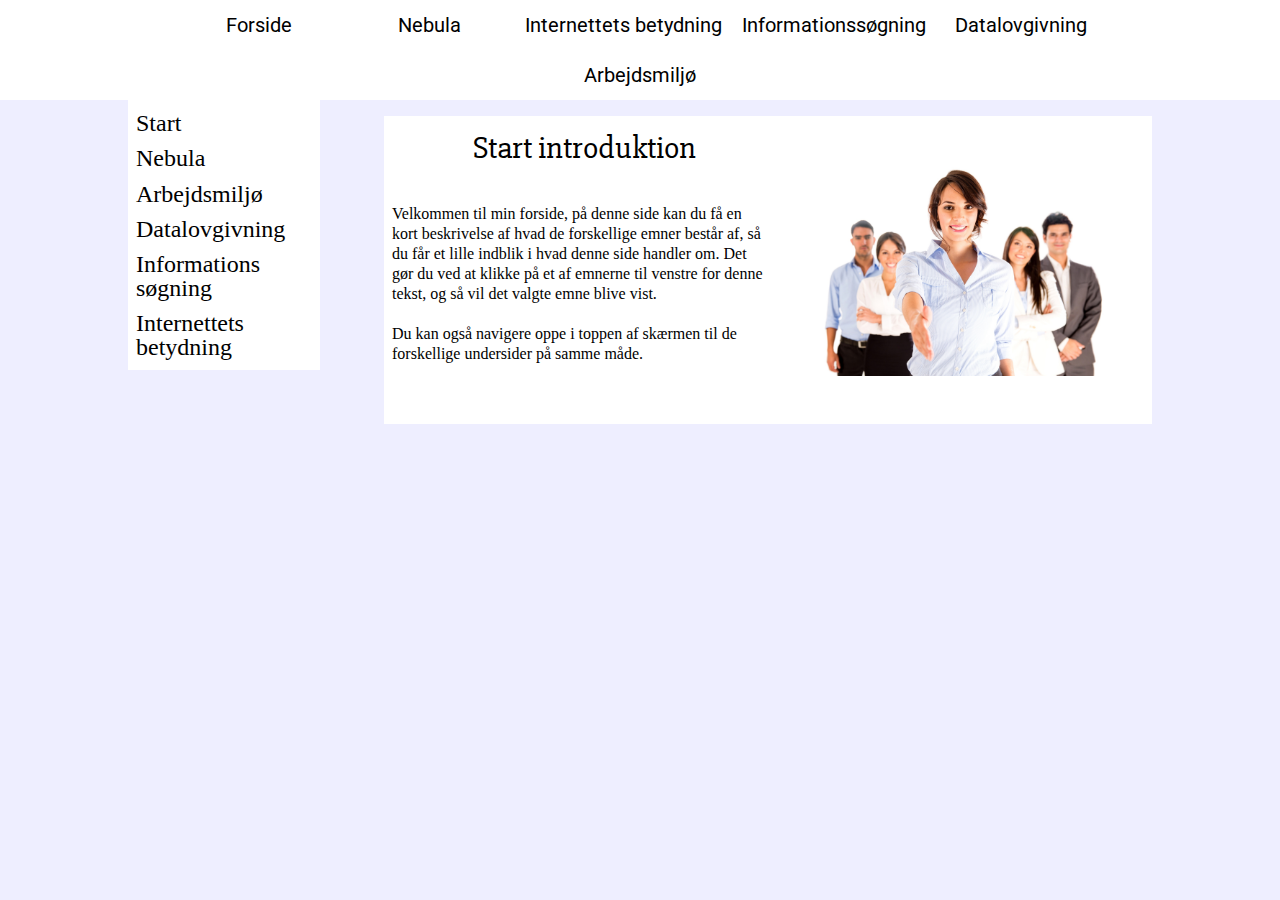
==== index.html @ bb50aa27 "lololol" ====
<!doctype html>
<html>
    <head>
        <meta name="viewport" content="width=device-width, initial-scale=1, minimum-scale=1">
        <meta charset="utf-8">
        <link rel=stylesheet href="style/reset.css">
        <link rel=stylesheet href="style/core.css">
        <link rel=stylesheet href="style/index.css">
        <link rel=stylesheet href="style/responsive-nav.css">
        <script type="text/javascript" src="power/main.js"></script>
    </head>
    <body>
            
        <nav class="global">
            <div class="nav-collapse nav-menu">
            <ul>
            <li><a href="index.html">Forside</a></li>    
            <li><a href="nebula.html">Nebula</a></li>    
            <li><a href="internet.html">Internettets betydning</a></li>    
            <li><a href="infosoegning.html">Informationssøgning</a></li>    
            <li><a href="datalovgivning.html">Datalovgivning</a></li>    
            <li><a href="arbejdsmiljoe.html">Arbejdsmiljø</a></li>    
            </ul>
            <div class="innerwrapper">
            </div>
            
            </div>
            
        </nav>
            
        <header class="global">
            <div class="innerwrapper">
            </div>
        </header>
        
        
        
        <div class="wrapper">
        
        <main class="global">
            <div class="innerwrapper">
                <ul class="nav-emner" id="emne-nav">
                <li><a value="hel">Start</a></li>
                <li><a value="neb">Nebula</a></li>
                <li><a value="arb">Arbejdsmiljø</a></li>
                <li><a value="dat">Datalovgivning</a></li>
                <li><a value="inf">Informations søgning</a></li>
                <li><a value="int">Internettets betydning</a></li>
                
                </ul>
                
                <ul class="emner" id="list-ruler">
                    <div class="clearMe is-displayed" id="hel">
                    <img src="img/business.jpg">
                        <h2>Start introduktion</h2>
                        <p>Velkommen til min forside, på denne side kan du få en kort beskrivelse af hvad de forskellige emner består af, så du får et lille indblik i hvad denne side handler om. Det gør du ved at klikke på et af emnerne til venstre for denne tekst, og så vil det valgte emne blive vist.<br><br>
                        
                        Du kan også navigere oppe i toppen af skærmen til de forskellige undersider på samme måde.
                        
                        </p>
                        <span class="clearFix"></span></div>
                    
                    <div class="clearMe" id="arb">
                        <img src="img/arbejdsmiljoe.jpg">
                        <h2>Arbejdsmiljø</h2>
                        <h3>Hvad er arbejdsmiljø?</h3>
                        <blockquote id="blocky">
                        "Arbejdsmiljø er de fysiske, psykiske og sociale faktorer, der påvirker den ansatte i forbindelse med jobbet. Med andre ord er det de relationer og vilkår, som gælder på arbejdspladsen."
                        </blockquote>
                        <p>
    Lyder det fra <a class="bla">arbejdsmiljoviden.dk</a><br><br>
                            Arbejdsmiljø er vigtigt for os eftersom vi kan holde stortset hele vores liv til at arbejde hvis vi tager de rigtige foranstaltninger, dvs. vi sidder korrekt på flere måder, at vi f.eks ikke sider og kigger lige ind i solen, eller sidder på en stol der er dårlig at sidde i, men også at vi tager hensyn til vores håndled og hænder så vi ikke får musearm eller C.T.S (carpal tunnel syndrome).
                        </p><span class="clearFix"></span>
                    </div>
                    
                      <div class="clearMe" id="neb">
                        <img src="img/nebula-thumb.PNG">
                        <h2>Nebula</h2>
                        <p>Nebula er en af de bedre sider jeg har lavet, ikke i forhold til designet, men med det tekniske der er i den. Det er den første side hvor jeg har implementeret et RSS feed, det var dog ikke så svært som jeg havde troet, det er en af de første sider hvor jeg brugte JavaScript til at gøre sidens indhold nogenlunde interaktivt. Samt også den første side hvor jeg gjorde nogen eftertanke til designet, det var dog ikke megen eftertanke. <br><br>
                            
                        Det var faktisk også den første side hvor jeg brugte et fast farve skema, istedet for at bruge nogle tilfældige farver som passede nogenlunde.
                          
                          </p><span class="clearFix"></span>
                    </div>
                    
                      <div class="clearMe" id="dat">
                        <img src="img/datalov.jpg">
                        <h2>Datalovgivning</h2>
                        <h3>Hvorfor skal jeg vide noget om det?</h3>
                        <p>Det er såmen så at dig og dit firma ikke ender i en forærdelig situation som så mange andre firmaer er endt i. Personlige data er virkeligt ikke noget man  har lyst til at komme i retten for at misbruge, selvom man ikke engang vidste at man gjorde noget forkert. Hvis man f.eks ikke fortæller brugeren at deres data bliver indsamlet, så er det direkte imod deres rettigheder ifølge <a href="https://www.retsinformation.dk/forms/r0710.aspx?id=828">persondataloven</a>
                            paragraf 28. </p><span class="clearFix"></span>
                    </div>
                    
                      <div class="clearMe" id="inf">
                        <img src="img/search.png">
                        <h2>Informations søgning</h2>
                        <h3>Hvad var det nu lige..?</h3>
                        <p>Hvordan var det nu lige at man lavede kommentarer i CSS.... Vi har alle været i en sådan en situation (måske) eller vi havde et problem med noget meget specifikt og vi ikke kunne finde løsningen af os selv. Det er der hvor søgemaskiner såsom <a href="http://google.com">Google</a> er vores bedste ven. Man beskriver bare problemet så kort og konkret som muligt, og så er der en rigtig god chance for at der er en anden som har haft samme problem, som har fået besvaret det på et spørge fora, f.eks Stackoverflow.<br><br>
                            
                            Nogle søgemaskiner viser også hvor populære visse søgeord er, f.eks "google" er en af de mest populære søgeord på både Bing og Google. Google trends kan også vise dig hvor populært ligepræcist din hjemmeside er, hvor mange der søger på den, hvor mange besøgende der er blive dirigeret derind vha. Google osv.</p><span class="clearFix"></span>
                    </div>
                    
                      <div class="clearMe" id="int">
                        <img src="img/internet.jpg">
                        <h2>Internettets betydning</h2>
                        <h3>Du sidder der lige nu</h3>
                          <p>Internettet er mere eller mindre blevet til en menneskelig rettighed, så derfor betyder internettet meget både fra et firmas og en persons synsvinkel. Circa. 50% af hele verdens befolkning har adgang til internet, det er helt sindsygt at tænke på når internettet kun er ca. <a href="https://en.wikipedia.org/wiki/World_Wide_Web">25 år gammelt.</a>
                            </p><span class="clearFix"></span>
                    </div>
                    
                    
                </ul>
            </div>
        </main>
        
        <footer class="global">
            <div class="innerwrapper">
            </div>
        </footer>
            
        </div>
    <script type="text/javascript" src="power/responsive-nav.min.js"></script>
    <script>
      var nav = responsiveNav(".nav-collapse", {
          transition: 200,
      });
        listen();
    </script>
    </body>
</html>
---- style/core.css ----
@import url('https://fonts.googleapis.com/css?family=Slabo+27px');
@import url('https://fonts.googleapis.com/css?family=Roboto');
h1, h2, h3, h4{
    font-family: 'Slabo 27px', serif;
    text-align: center;
    padding: 0.5em;
    font-weight: 500;
}
p, blockquote{
    padding: 0.5em;
    line-height: 1.25;
}
* {
    box-sizing: border-box;
}
.wrapper {
    margin: 0 auto;
}
.innerwrapper {
    max-width: 80%;
    margin: 0 auto;
}
.wrapper > .global {
    display: flex;
}
nav.global{
    background-color: white;
}
div.wrapper > nav.global {
    display: block;
}
@media screen and (min-width: 1000px){
    div.nav-menu ul{
        max-width: 80%;
        margin: 0 auto;
    }
}
div.nav-menu ul{
    flex-flow: wrap;
    display: flex;
    justify-content: center;
}
@media screen and (max-width: 865px){
    div.nav-menu ul li{
        min-width: 30%;
    }
}
div.nav-menu ul li{
    text-align: center;
    max-width: 100%;
    min-width: calc(100% / 6);
    display: block;
}
div.nav-menu ul li a{
    
    padding: 0.5em;
    box-sizing: border-box;
    font-family: 'Roboto', sans-serif;
    font-size: 20px;
    color: black;
    display: block;
    line-height: 30px;
    text-decoration: none;
    transition: 0.2s;
}
div.nav-menu ul li a:hover{
    background-color: #ccc;
}
.nav-toggle{ /** damn specificity **/
    display: inline-block;
}
a.nav-toggle{ 
    transition: 0.2s;
    font-size: 1.5em;
    color: black;
    text-decoration: none;
    padding: 10px;
}
a.nav-toggle:hover{
    background-color: #ccc;
}
a.nav-toggle.active{ /** .active is active at widths below 640px **/ 
    display: block;
    opacity: 0.3;
}
---- style/index.css ----
nav {
    background-color: white;
}
body{
    background-color: #eef;
}
a.bla {
    cursor: pointer;
    color: blue;
}
main .innerwrapper > *{
    background-color: white;
}
li > a {
    cursor: pointer;
}
.nav-emner li{
    margin: 0.7em 0;
}
.nav-emner li a{
    padding: 0.5em 0;
}
.nav-emner li a:hover{
    color: #aaa;
}
.nav-emner{
    box-sizing: border-box;
    padding: 0 0.5em; 
    max-width: 15%;
    position: fixed;
    left: 10%;
}
#blocky{
    width: 50%;
    margin: 0.5em;
}
blockquote{
    background-color: #eee;
    border: 1px solid #000;
    border-radius: 5px;
}
.nav-emner li a{
    font-size: 1.5em;
}
.emner{
    width: 75%;
    margin-left: auto;
}
.emner img{
    display: block;
    max-width: 50%;
    padding: 3em;
    float: right;
    box-sizing: border-box;
    }
.clearFix{
    clear: both;
    display: block;
}
h2{
    margin: 0.5em 0;
    font-size: 2em;
    text-align: center;
}
h3{
    font-size: 1.3em;
}
#arb img{
    max-width: 40%;
}
@media screen and (max-width: 900px){
    .emner{
        margin: 0;
        margin-left: auto;
    }
    .emner img{
        max-width: 100%;
    }
}
.clearMe{
    width: 100%;
    display: none;
}
.is-displayed{
    display: block;
}
---- style/responsive-nav.css ----
/*! responsive-nav.js 1.0.39 by @viljamis */

.nav-collapse ul {
  margin: 0;
  padding: 0;
  max-width: 100%;
  display: block;
  list-style: none;
}

.nav-collapse li {
    display: block;
    max-width: 100%;
}

.js .nav-collapse {
  clip: rect(0 0 0 0);
  max-height: 0;
  position: absolute;
  display: block;
  overflow: hidden;
  zoom: 1;
}

.nav-collapse.opened {
  max-height: 9999px;
}

.nav-toggle {
  -webkit-tap-highlight-color: rgba(0,0,0,0);
  -webkit-touch-callout: none;
  -webkit-user-select: none;
  -moz-user-select: none;
  -ms-user-select: none;
  -o-user-select: none;
  user-select: none;
}

@media screen and (min-width: 40em) {
  .js .nav-collapse {
    position: relative;
  }
  .js .nav-collapse.closed {
    max-height: none;
  }
  .nav-toggle {
    display: none;
  }
}
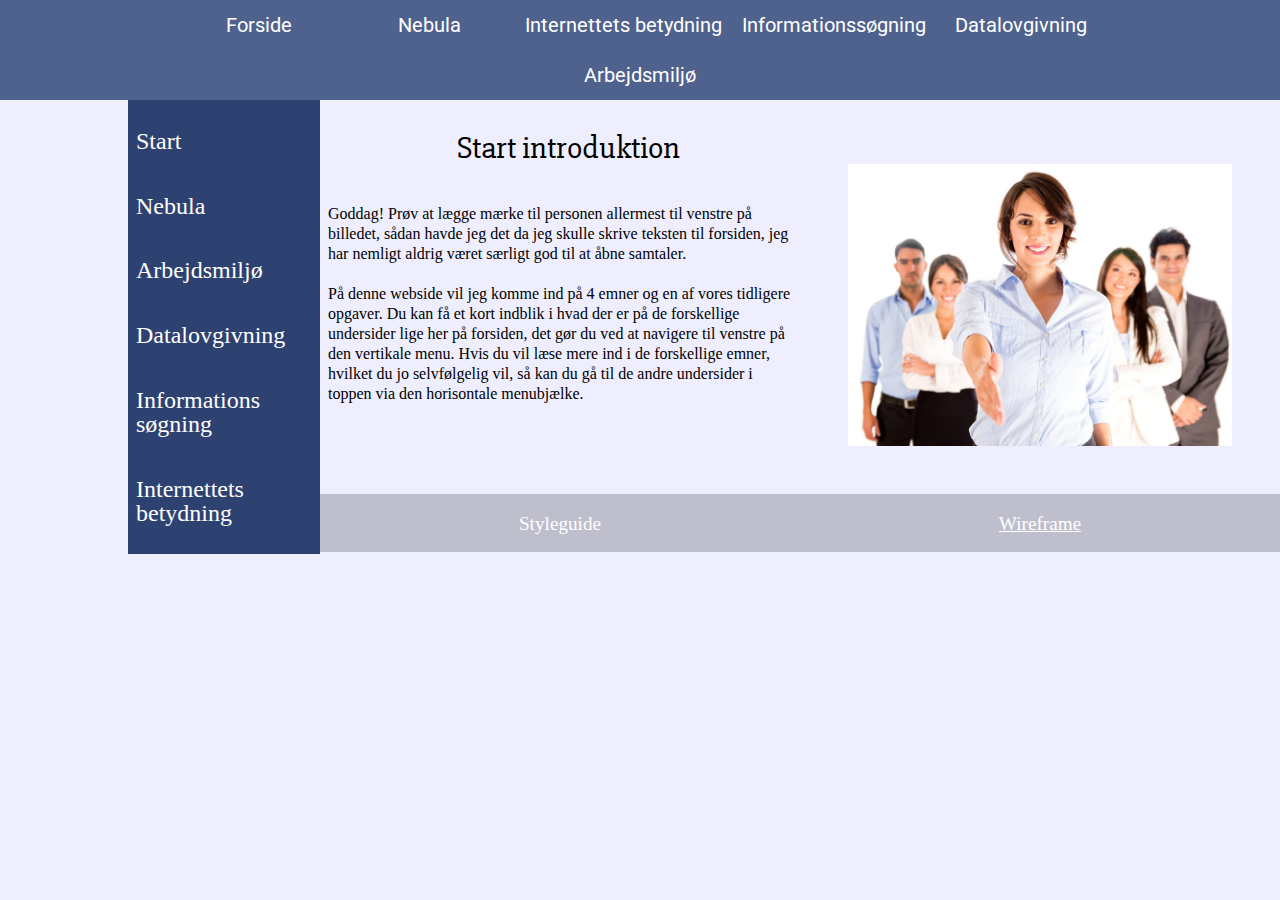
==== commit 52b4b0a1: "desudesudesu" ====
--- a/index.html
+++ b/index.html
@@ -1,6 +1,7 @@
 <!doctype html>
 <html>
     <head>
+        <title>Forside</title>
         <meta name="viewport" content="width=device-width, initial-scale=1, minimum-scale=1">
         <meta charset="utf-8">
         <link rel=stylesheet href="style/reset.css">
@@ -12,14 +13,14 @@
     <body>
             
         <nav class="global">
-            <div class="nav-collapse nav-menu">
+            <div class="nav nav-collapse nav-menu">
             <ul>
-            <li><a href="index.html">Forside</a></li>    
-            <li><a href="nebula.html">Nebula</a></li>    
-            <li><a href="internet.html">Internettets betydning</a></li>    
-            <li><a href="infosoegning.html">Informationssøgning</a></li>    
-            <li><a href="datalovgivning.html">Datalovgivning</a></li>    
-            <li><a href="arbejdsmiljoe.html">Arbejdsmiljø</a></li>    
+            <li id="for"><a href="index.html">Forside</a></li>    
+            <li id="neb"><a href="nebula.html">Nebula</a></li>    
+            <li id="int"><a href="internet.html">Internettets betydning</a></li>    
+            <li id="inf"><a href="infosoegning.html">Informationssøgning</a></li>    
+            <li id="dat"><a href="datalovgivning.html">Datalovgivning</a></li>    
+            <li id="arb"><a href="arbejdsmiljoe.html">Arbejdsmiljø</a></li>    
             </ul>
             <div class="innerwrapper">
             </div>
@@ -33,32 +34,96 @@
             </div>
         </header>
         
-        
+                <div id="styleguide">
+                    <a id="close">X</a>
+                    <ul>
+                    <li class="farver">
+                    <h2>Farver</h2>    
+                        <table class="color-table">
+                    <tbody><tr>
+                        <th>Primary color:</th>
+                        <td class="sample sample-1 primary-1">
+                            <div class="white">#7887AB</div>
+                            <div class="black">#7887AB</div>
+                        </td>
+                        <td class="sample sample-2 primary-2">
+                            <div class="white">#4F628E</div>
+                            <div class="black">#4F628E</div>
+                        </td>
+                        <td class="sample sample-0 primary-0">
+                            <div class="white">#2E4272</div>
+                            <div class="black">#2E4272</div>
+                        </td>
+                        <td class="sample sample-3 primary-3">
+                            <div class="white">#162955</div>
+                            <div class="black">#162955</div>
+                        </td>
+                        <td class="sample sample-4 primary-4">
+                            <div class="white">#061539</div>
+                            <div class="black">#061539</div>
+                        </td>
+                    </tr>
+                </tbody></table>
+                        
+                    </li>
+                    <li class="font">
+                    <h2>Skrifttyper</h2>
+                        <div>
+                        <h3>Roboto - Navigations Menu</h3>    
+                        <p>
+                        Lorem ipsum dolor sit amet, consectetur adipiscing elit, sed do eiusmod tempor incididunt ut labore et dolore magna aliqua. Ut enim ad minim veniam, quis nostrud exercitation ullamco laboris nisi ut aliquip ex ea commodo consequat. Duis aute irure dolor in reprehenderit in voluptate velit esse cillum dolore eu fugiat nulla pariatur. Excepteur sint occaecat cupidatat non proident, sunt in culpa qui officia deserunt mollit anim id est laborum.
+                        </p>
+                        </div>
+                        <div>
+                        <h3>Slabs 27px - Headings</h3>    
+                        <p>
+                            Lorem ipsum dolor sit amet, consectetur adipiscing elit, sed do eiusmod tempor incididunt ut labore et dolore magna aliqua. Ut enim ad minim veniam, quis nostrud exercitation ullamco laboris nisi ut aliquip ex ea commodo consequat. Duis aute irure dolor in reprehenderit in voluptate velit esse cillum dolore eu fugiat nulla pariatur. Excepteur sint occaecat cupidatat non proident, sunt in culpa qui officia deserunt mollit anim id est laborum.
+                        </p>
+                        </div>
+                    </li>
+                    
+                    </ul>
+                </div>
         
         <div class="wrapper">
         
         <main class="global">
-            <div class="innerwrapper">
-                <ul class="nav-emner" id="emne-nav">
-                <li><a value="hel">Start</a></li>
-                <li><a value="neb">Nebula</a></li>
-                <li><a value="arb">Arbejdsmiljø</a></li>
-                <li><a value="dat">Datalovgivning</a></li>
-                <li><a value="inf">Informations søgning</a></li>
-                <li><a value="int">Internettets betydning</a></li>
-                
+            <div class="innerwrap2per">
+                <ul class="nav nav-emner" id="emne-nav">
+                <li  id="hel1">Start</li>
+                <li  id="neb1">Nebula</li>
+                <li  id="arb1">Arbejdsmiljø</li>
+                <li  id="dat1">Datalovgivning</li>
+                <li  id="inf1">Informations søgning</li>
+                <li  id="int1">Internettets betydning</li>     
                 </ul>
                 
-                <ul class="emner" id="list-ruler">
+                
+                
+                
+                
+                
+                
+                
+                <div class="emner" id="list-ruler">
                     <div class="clearMe is-displayed" id="hel">
                     <img src="img/business.jpg">
                         <h2>Start introduktion</h2>
-                        <p>Velkommen til min forside, på denne side kan du få en kort beskrivelse af hvad de forskellige emner består af, så du får et lille indblik i hvad denne side handler om. Det gør du ved at klikke på et af emnerne til venstre for denne tekst, og så vil det valgte emne blive vist.<br><br>
-                        
-                        Du kan også navigere oppe i toppen af skærmen til de forskellige undersider på samme måde.
-                        
+                        <p>
+                            Goddag! Prøv at lægge mærke til personen allermest til venstre på billedet, sådan havde jeg det da jeg skulle skrive teksten til forsiden, jeg har nemligt aldrig været særligt god til at åbne samtaler. <br><br>
+                            
+                            På denne webside vil jeg komme ind på 4 emner og en af vores tidligere opgaver. Du kan få et kort indblik i hvad der er på de forskellige undersider lige her på forsiden, det gør du ved at navigere til venstre på den vertikale menu. Hvis du vil læse mere ind i de forskellige emner, hvilket du jo selvfølgelig vil, så kan du gå til de andre undersider i toppen via den horisontale menubjælke.
                         </p>
-                        <span class="clearFix"></span></div>
+                        <span class="clearFix"></span>
+                    
+                    
+                    <div class="ref">
+                    <a id="style">Styleguide</a>
+                    <a target="_blank" href="https://app.moqups.com/rasm957i@cvkweb.dk/xjWSwAhWty/view">Wireframe</a>
+                        </div>
+                    
+                    
+                    </div>
                     
                     <div class="clearMe" id="arb">
                         <img src="img/arbejdsmiljoe.jpg">
--- a/style/core.css
+++ b/style/core.css
@@ -10,9 +10,13 @@
     padding: 0.5em;
     line-height: 1.25;
 }
+a{
+    cursor: pointer;
+}
 * {
     box-sizing: border-box;
 }
+
 .wrapper {
     margin: 0 auto;
 }
@@ -20,11 +24,15 @@
     max-width: 80%;
     margin: 0 auto;
 }
+.primary {
+    display: flex;
+    justify-content: center;
+}
 .wrapper > .global {
     display: flex;
 }
 nav.global{
-    background-color: white;
+    background-color: #4F628E;
 }
 div.wrapper > nav.global {
     display: block;
@@ -34,6 +42,9 @@
         max-width: 80%;
         margin: 0 auto;
     }
+}
+.nav a{
+    font-family: sans-serif;
 }
 div.nav-menu ul{
     flex-flow: wrap;
@@ -57,14 +68,14 @@
     box-sizing: border-box;
     font-family: 'Roboto', sans-serif;
     font-size: 20px;
-    color: black;
+    color: white;
     display: block;
     line-height: 30px;
     text-decoration: none;
     transition: 0.2s;
 }
 div.nav-menu ul li a:hover{
-    background-color: #ccc;
+    background-color: #7887AB;
 }
 .nav-toggle{ /** damn specificity **/
     display: inline-block;
@@ -77,7 +88,7 @@
     padding: 10px;
 }
 a.nav-toggle:hover{
-    background-color: #ccc;
+    background-color: #7887AB;
 }
 a.nav-toggle.active{ /** .active is active at widths below 640px **/ 
     display: block;
--- a/style/index.css
+++ b/style/index.css
@@ -15,15 +15,90 @@
     cursor: pointer;
 }
 .nav-emner li{
+    color: white;
     margin: 0.7em 0;
-}
-.nav-emner li a{
     padding: 0.5em 0;
 }
-.nav-emner li a:hover{
-    color: #aaa;
+.nav-emner li:hover{
+    background-color: rgba(255,255,255,0.5);
+}
+.farver .color-table{
+    background-color: white;
+}
+.color-table td div{
+    padding: 0.5em;
+}
+.color-table td div:first-of-type{
+    color: white;
+}
+.color-table td:nth-of-type(1){
+    background-color: #7887AB;
+}
+.color-table td:nth-of-type(2){
+    background-color: #4F628E;
+}
+
+.color-table td:nth-of-type(3){
+    background-color: #2E4272;
+}
+
+.color-table td:nth-of-type(4){
+    background-color: #162955;
+}
+
+.color-table td:nth-of-type(5){
+    background-color: #061539;
+}
+.font div{
+    color: white;
+    margin: 0 auto;
+    max-width: 50%;
+}
+.font div:first-of-type *{
+    font-family: 'Roboto', sans-serif;
+}
+.font div:last-of-type *{
+    font-family: 'Slabo 27px', serif;
+}
+
+#styleguide h2{
+    color: white;
+}
+#styleguide ul{
+    display: flex;
+    flex-direction: column;
+    justify-content: center;
+}
+#styleguide ul > * {
+    display: block;
+    margin: 0 auto;
+    padding: 1em;
+}
+#styleguide{
+    background-color: #002C4B;
+    display: none;
+    left: 0;
+    position: relative;
+    width: 100%;
+    transition: height 1s;
+    height: 0;
+}
+#close{
+    position: absolute;
+    right: 0;
+    top: 0;
+    font-size: 2em;
+    padding: 1em;
+    transition: 0.5s;
+    color: white;
+    background-color: black;
+}
+#close:hover{
+    color: black;
+    background-color: white;
 }
 .nav-emner{
+    background-color: #2E4272;
     box-sizing: border-box;
     padding: 0 0.5em; 
     max-width: 15%;
@@ -39,8 +114,26 @@
     border: 1px solid #000;
     border-radius: 5px;
 }
-.nav-emner li a{
+.nav-emner li{
     font-size: 1.5em;
+}
+.ref {
+    font-size: 120%;
+    display: flex;
+    justify-content: space-between;
+}
+.ref a{
+    transition: 0.2s;
+    text-align: center;
+    width: 100%;
+    display: block;
+    max-width: 100%;
+    padding: 1em 0;
+    color: white;
+    background-color: rgba(0,0,0,0.2);
+}
+.ref a:hover{
+    background-color: rgba(0,0,255, 0.3);
 }
 .emner{
     width: 75%;
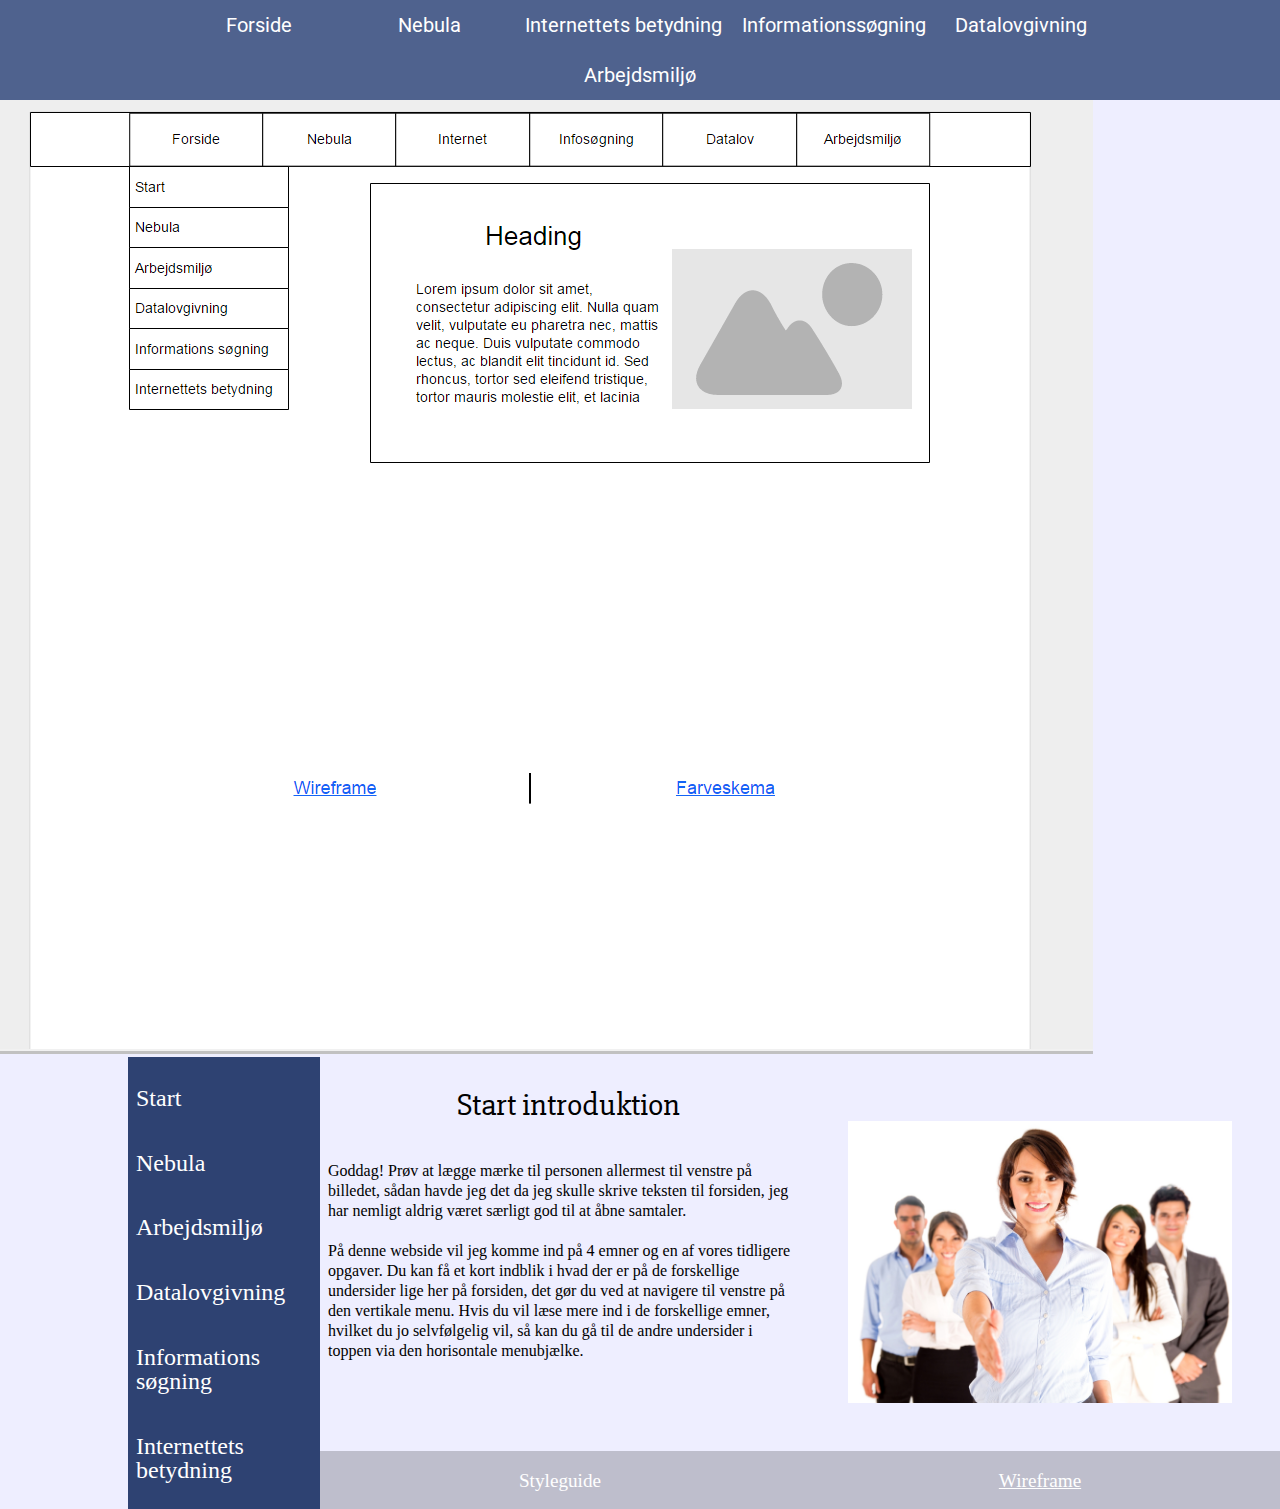
==== commit a50cc6f4: "lolso" ====
--- a/index.html
+++ b/index.html
@@ -15,12 +15,12 @@
         <nav class="global">
             <div class="nav nav-collapse nav-menu">
             <ul>
-            <li id="for"><a href="index.html">Forside</a></li>    
-            <li id="neb"><a href="nebula.html">Nebula</a></li>    
-            <li id="int"><a href="internet.html">Internettets betydning</a></li>    
-            <li id="inf"><a href="infosoegning.html">Informationssøgning</a></li>    
-            <li id="dat"><a href="datalovgivning.html">Datalovgivning</a></li>    
-            <li id="arb"><a href="arbejdsmiljoe.html">Arbejdsmiljø</a></li>    
+            <li id="for2"><a href="index.html">Forside</a></li>    
+            <li id="neb2"><a href="nebula.html">Nebula</a></li>    
+            <li id="int2"><a href="internet.html">Internettets betydning</a></li>    
+            <li id="inf2"><a href="infosoegning.html">Informationssøgning</a></li>    
+            <li id="dat2"><a href="datalovgivning.html">Datalovgivning</a></li>    
+            <li id="arb2"><a href="arbejdsmiljoe.html">Arbejdsmiljø</a></li>    
             </ul>
             <div class="innerwrapper">
             </div>
@@ -33,7 +33,9 @@
             <div class="innerwrapper">
             </div>
         </header>
-        
+            <div id="wireframe">
+            <img src="img/wireframe.PNG" alt="wireframe"> 
+            </div>
                 <div id="styleguide">
                     <a id="close">X</a>
                     <ul>
--- a/style/index.css
+++ b/style/index.css
@@ -105,6 +105,9 @@
     position: fixed;
     left: 10%;
 }
+.nav-emner li{
+    cursor: pointer;
+}
 #blocky{
     width: 50%;
     margin: 0.5em;
